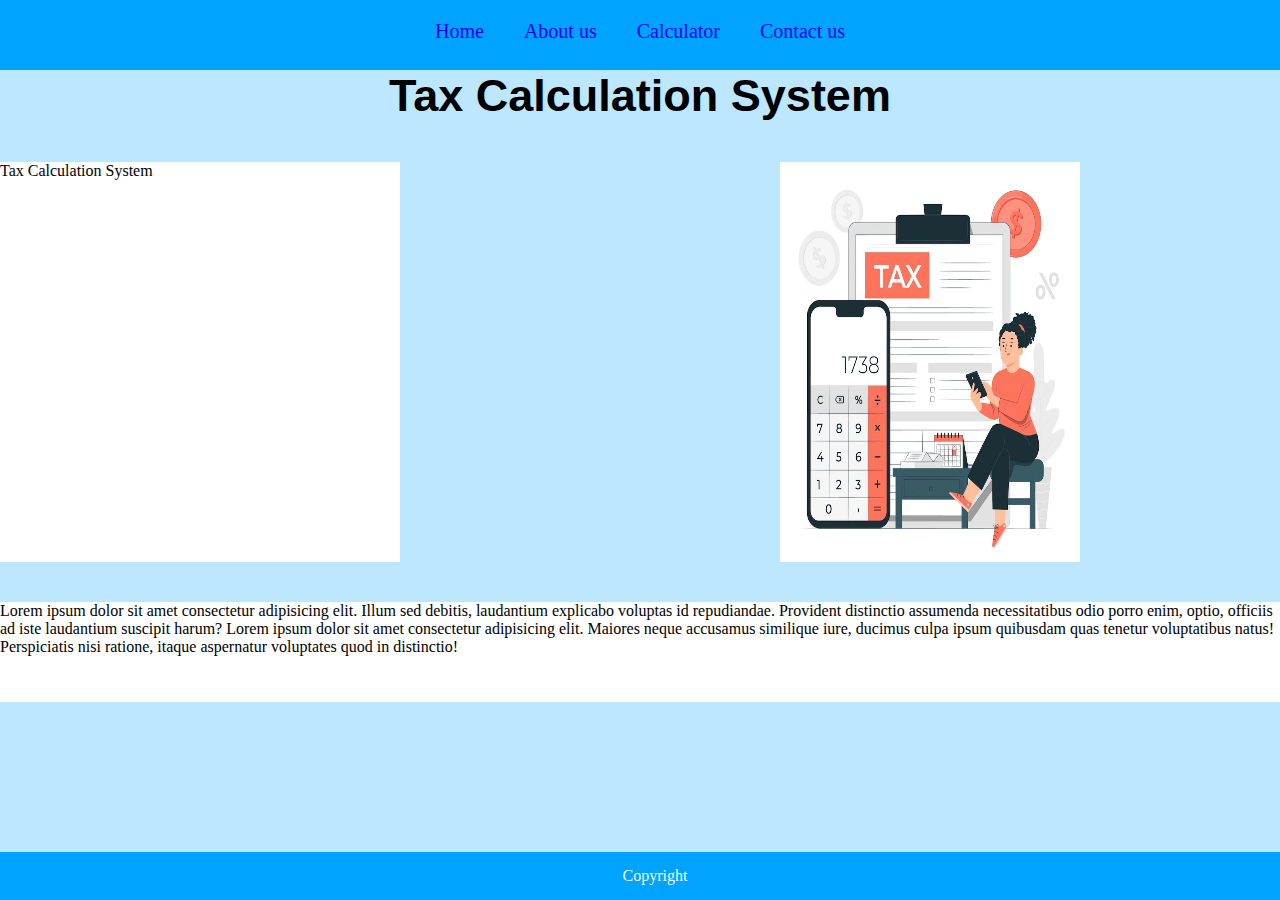
==== home.html @ f9a38c0c "First commit" ====
<!DOCTYPE html>
<html lang="en">
<head>
    <meta charset="UTF-8">
    <meta http-equiv="X-UA-Compatible" content="IE=edge">
    <meta name="viewport" content="width=device-width, initial-scale=1.0">
    <title>Home</title>
    <link rel="stylesheet" href="style.css">
   
</head>
<style>

</style>
<body>
    <section class="container">
        <div class="item">
            <a style="text-decoration: none;" href="./home.html">Home</a>
        </div>
        <div class="item">
            <a style="text-decoration: none;" href="./about.html">About us</a>
        </div>
        <div class="item">
            <a style="text-decoration: none;" href="./calculator.html">Calculator</a>
        </div>
        <div class="item">
            <a style="text-decoration: none;" href="./contact.html">Contact us</a>
        </div>
        
    </section>
    <h1 id="heading">Tax Calculation System</h1>
<section>
    <div style="width: 400px;; float:left; height:400px; background:rgb(255, 255, 255); margin-top: 40px;">
        Tax Calculation System
    </div>
    <div style="width: 300px; float:right; height:300px; background:rgba(19, 18, 18, 0); margin-right: 200px; margin-top: 40px;">
        <img id="taximg" src="./tax.jpg" alt="tax">
        </div>  
            
</section>
<div style="width: 100%; float:left; height:100px; background:rgb(255, 255, 255); margin-top: 40px;">
   <p>Lorem ipsum dolor sit amet consectetur adipisicing elit. Illum sed debitis, laudantium explicabo voluptas id repudiandae. Provident distinctio assumenda necessitatibus odio porro enim, optio, officiis ad iste laudantium suscipit harum? Lorem ipsum dolor sit amet consectetur adipisicing elit. Maiores neque accusamus similique iure, ducimus culpa ipsum quibusdam quas tenetur voluptatibus natus! Perspiciatis nisi ratione, itaque aspernatur voluptates quod in distinctio!</p>
</div>   
</div>
        
  
<footer>
   <div class="foot">
    <p>Copyright</p>
   </div>
</footer>
</body>
</html>
---- style.css ----
*{
    margin: 0;
    padding: 0;
}
body{
    background-color: #bde7ff;
}
.container{
    width: 100%;
    height: 70px;
    background-color: #00a3ff;
    display: flex;
    flex-wrap: wrap ;
    flex-direction: row wrap;
    justify-content: center;
    align-items: flex-start;
    
}
.item{
    padding: 20px;
    font-size: 20px;
    text-decoration-style: none;
    color: black;

}
.box1{
    width: 100%;
    height: 250px;
    background-color: #f5fbff71;
    display: flex;
    flex-wrap: wrap ;
    flex-direction: row wrap;
    justify-content: flex-end;
    align-items: flex-start;
    
    
}
.img1{
align-items: flex-end;

}
.foot{
    background-color: #00a3ff;
    color: azure;
    text-align: center;
    padding: 15px;
    bottom: 0;
    position: fixed;
    width: 100%;  
}
#text{
    padding: 0;
    margin: 0;
    text-align: center;
}
.box2{
    width: 50%;
    height: 250px;
    background-color: #f5fbff71;
    display: flex;
    flex-wrap: wrap ;
    flex-direction: row wrap;
    justify-content: flex-end;
    align-items: center;
    float: right;
    
}
#taximg{
    width: 100%;
    height: 400px;

    
}
#heading{
  
    font-family: 'Gill Sans', 'Gill Sans MT', Calibri, 'Trebuchet MS', sans-serif;
  
    font-size: 45px;
    font-weight: bolder;
    color: rgb(0, 0, 0);
    font-style: arial;
    text-align: center;
}
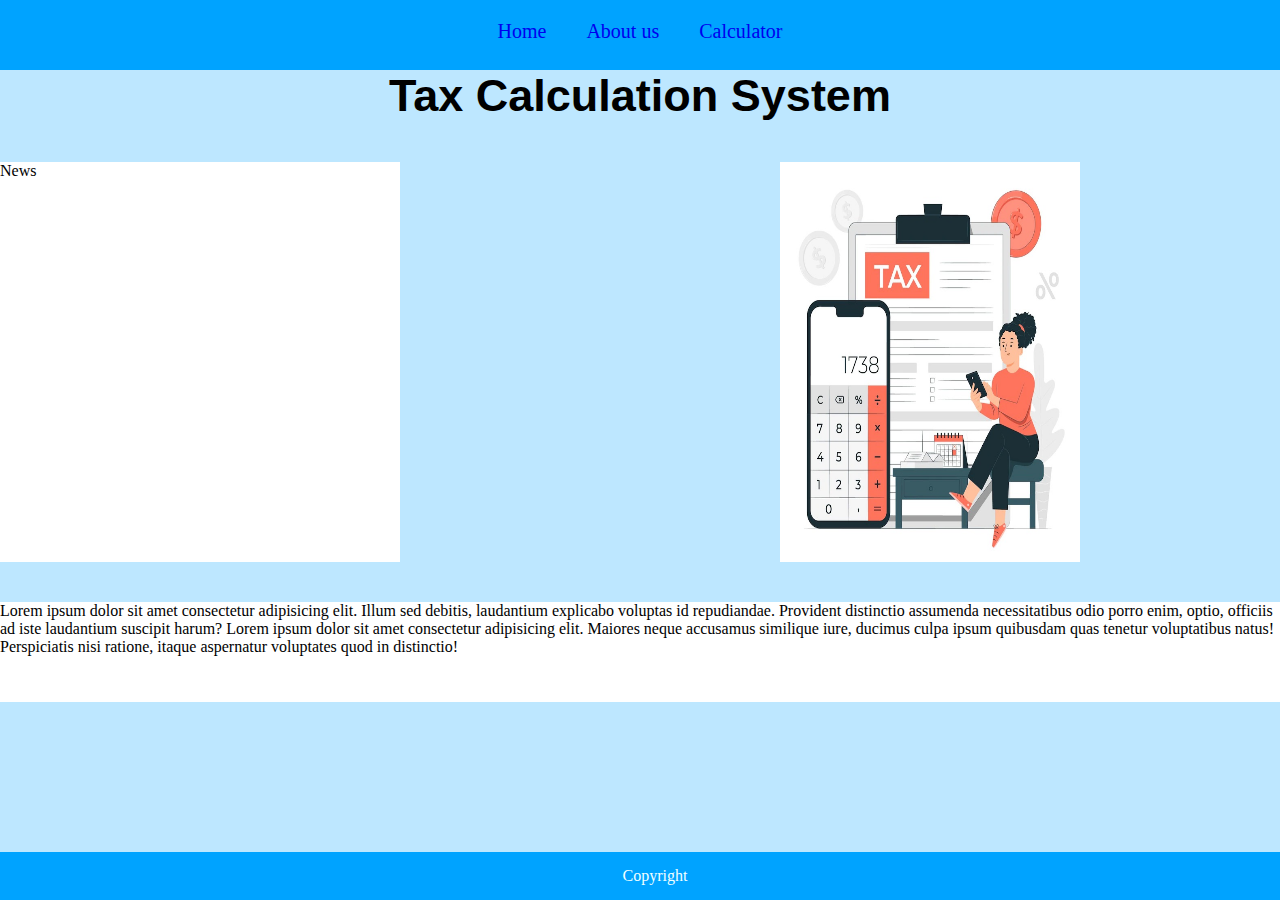
==== commit ba3241ad: "removing contact us form" ====
--- a/home.html
+++ b/home.html
@@ -22,15 +22,12 @@
         <div class="item">
             <a style="text-decoration: none;" href="./calculator.html">Calculator</a>
         </div>
-        <div class="item">
-            <a style="text-decoration: none;" href="./contact.html">Contact us</a>
-        </div>
         
     </section>
     <h1 id="heading">Tax Calculation System</h1>
 <section>
     <div style="width: 400px;; float:left; height:400px; background:rgb(255, 255, 255); margin-top: 40px;">
-        Tax Calculation System
+        News
     </div>
     <div style="width: 300px; float:right; height:300px; background:rgba(19, 18, 18, 0); margin-right: 200px; margin-top: 40px;">
         <img id="taximg" src="./tax.jpg" alt="tax">
